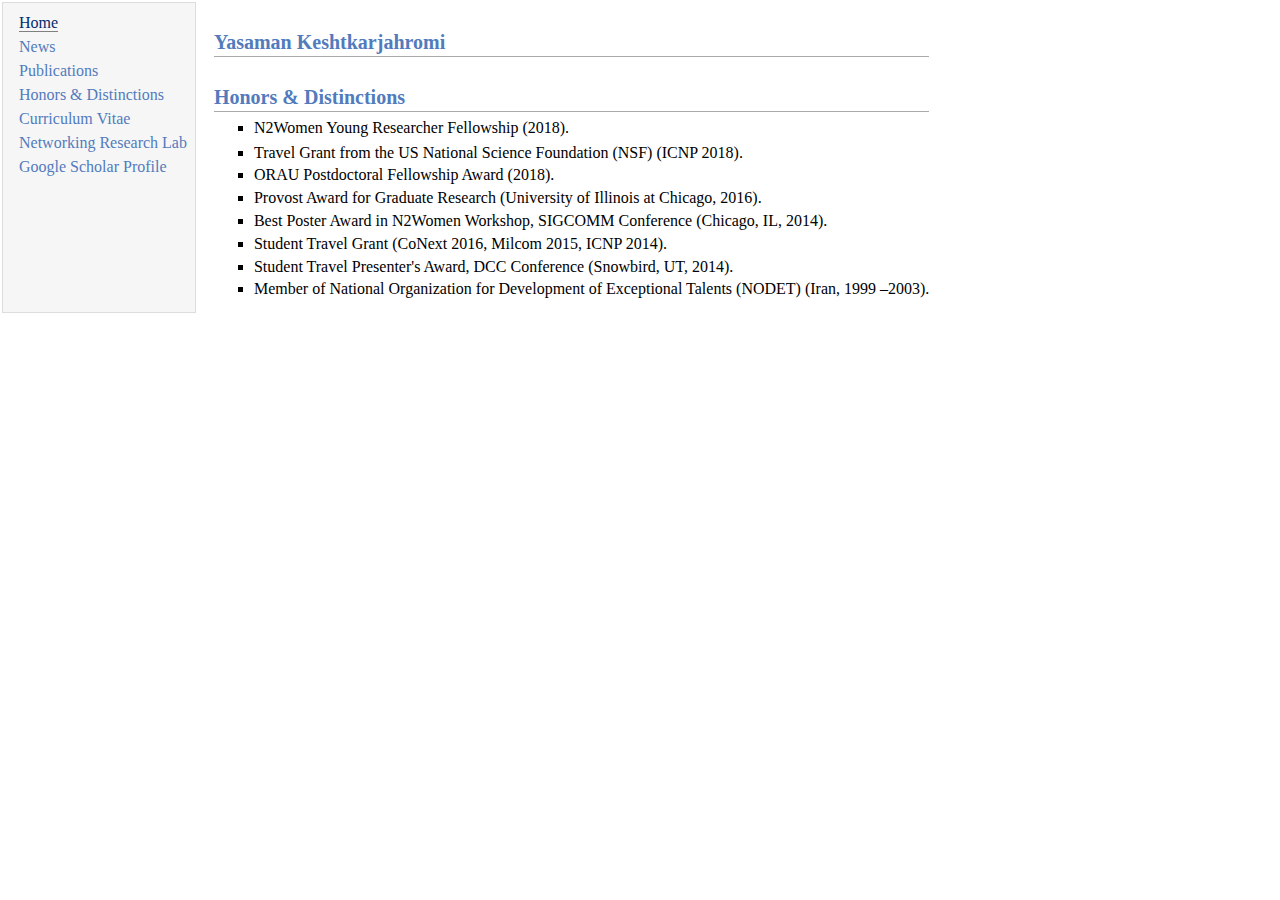
==== honors.html @ 984e8ebf "commit" ====
<!DOCTYPE html PUBLIC "-//W3C//DTD XHTML 1.1//EN" "http://www.w3.org/TR/xhtml11/DTD/xhtml11.dtd">
<!-- saved from url=(0045)http://hulya.people.uic.edu/publications.html -->
<html xmlns="http://www.w3.org/1999/xhtml" xml:lang="en"><head><meta http-equiv="Content-Type" content="text/html; charset=UTF-8">
<meta name="generator" content="jemdoc, see http://jemdoc.jaboc.net/">

<link rel="stylesheet" href="./Yasaman_Keshtkarjahromi_files/jemdoc.css" type="text/css">
<title></title>
</head>
<body>
<table summary="Table for page layout." id="tlayout">
<tbody><tr valign="top">
<td id="layout-menu">
<div class="menu-item"><a href="http://ykesht2.people.uic.edu/index.html" class="current">Home</a></div>
<div class="menu-item"><a href="http://ykesht2.people.uic.edu/news.html">News</a></div>
<div class="menu-item"><a href="http://ykesht2.people.uic.edu/publications.html">Publications</a></div>
<div class="menu-item"><a href="http://ykesht2.people.uic.edu/honors.html">Honors&nbsp;&&nbsp;Distinctions</a></div>
<div class="menu-item"><a href="http://ykesht2.people.uic.edu/Yasaman_Keshtkarjahromi_cv.pdf">Curriculum&nbsp;Vitae</a></div>
<div class="menu-item"><a href="http://nrl.ece.uic.edu/">Networking Research Lab</a></div>
<div class="menu-item"><a href="https://scholar.google.com/citations?hl=en&user=ksKMvX4AAAAJ">Google&nbsp;Scholar&nbsp;Profile</a></div>

<!--div class="menu-item"><a href="http://scholar.google.com/citations?user=SVndNZIAAAAJ&hl=en">Google&nbsp;Scholar</a></div-->
</td>
<td id="layout-content">
<p>
</p>
<h2>Yasaman Keshtkarjahromi
</h2>
<p>
</p>
<h2>Honors & Distinctions</h2>
<ul>

<li><p>N2Women Young Researcher Fellowship (2018).
<li type=square>Travel Grant from the US National Science Foundation (NSF) (ICNP 2018).</p>
<li type=square>ORAU Postdoctoral Fellowship Award (2018).</p>
<li type=square>Provost Award for Graduate Research (University of Illinois at Chicago, 2016).</p>
<li type=square>Best Poster Award in N2Women Workshop, SIGCOMM Conference (Chicago, IL, 2014).</p>
<li type=square>Student Travel Grant (CoNext 2016, Milcom 2015, ICNP 2014).</p>
<li type=square>Student Travel Presenter's Award, DCC Conference (Snowbird, UT, 2014).</p>
<li type=square>Member of National Organization for Development of Exceptional Talents (NODET) (Iran, 1999 –2003).</p>
</ul>


<!--div id="footer">
<div id="footer-text">
Page generated 2014-08-24 12:33:21 Central Daylight Time, by <a href="http://jemdoc.jaboc.net/">jemdoc</a>.
</div>
</div-->
</td>
</tr>
</tbody></table>


</body></html>
---- Yasaman_Keshtkarjahromi_files/jemdoc.css ----
/* Default css file for jemdoc. */

table#tlayout {
    border: none;
    border-collapse: separate;
    background: white;
}

body {
	background: white;
	font-family: Georgia, serif;
	padding-bottom: 8px;
	margin: 0;
	
}

#layout-menu {
	background: #f6f6f6;
	border: 1px solid #dddddd;
	padding-top: 0.5em;
	padding-left: 8px;
	padding-right: 8px;
	font-size: 1.0em;
	width: auto;
	white-space: nowrap;
    text-align: left;
    vertical-align: top;
}

#layout-menu td {
	background: #f4f4f4;
    vertical-align: top;
}

#layout-content {
	padding-top: 0.0em;
	padding-left: 1.0em;
	padding-right: 1.0em;
    border: none;
    background: white;
    text-align: left;
    vertical-align: top;
}

#layout-menu a {
	line-height: 1.5em;
	margin-left: 0.5em;
}

tt {
    background: #ffffdd;
}

pre, tt {
	font-size: 90%;
	font-family: monaco, monospace;
}

a, a > tt {
	color: #224b8d;
	text-decoration: none;
}

a:hover {
	border-bottom: 1px gray dotted;
}

#layout-menu a.current:link, #layout-menu a.current:visited {
	color: #022b6d;
	border-bottom: 1px gray solid;
}
#layout-menu a:link, #layout-menu a:visited, #layout-menu a:hover {
	color: #527bbd;
	text-decoration: none;
}
#layout-menu a:hover {
	text-decoration: none;
}

div.menu-category {
	border-bottom: 1px solid gray;
	margin-top: 0.8em;
	padding-top: 0.2em;
	padding-bottom: 0.1em;
	font-weight: bold;
}

div.menu-item {
	padding-left: 16px;
	text-indent: -16px;
}

div#toptitle {
	padding-bottom: 0.2em;
	margin-bottom: 1.5em;
	border-bottom: 3px double gray;
}

/* Reduce space if we begin the page with a title. */
div#toptitle + h2, div#toptitle + h3 {
	margin-top: -0.7em;
}

div#subtitle {
	margin-top: 0.0em;
	margin-bottom: 0.0em;
	padding-top: 0em;
	padding-bottom: 0.1em;
}

em {
	font-style: italic;
}

strong {
	font-weight: bold;
}


h1, h2, h3 {
	color: #527bbd;
	margin-top: 0.7em;
	margin-bottom: 0.3em;
	padding-bottom: 0.2em;
	line-height: 1.0;
	padding-top: 0.5em;
	border-bottom: 1px solid #aaaaaa;
}

h1 {
	font-size: 165%;
}

h2 {
	padding-top: 0.8em;
	font-size: 125%;
}

h2 + h3 {
    padding-top: 0.2em;
}

h3 {
	font-size: 110%;
	border-bottom: none;
}

p {
	margin-top: 0.0em;
	margin-bottom: 0.8em;
	padding: 0;
	line-height: 1.3;
}

pre {
	padding: 0;
	margin: 0;
}

div#footer {
	font-size: small;
	border-top: 1px solid #c0c0c0;
	padding-top: 0.1em;
	margin-top: 4.0em;
	color: #c0c0c0;
}

div#footer a {
	color: #80a0b0;
}

div#footer-text {
	float: left;
	padding-bottom: 8px;
}

ul, ol, dl {
	margin-top: 0.2em;
	padding-top: 0;
	margin-bottom: 0.8em;
}

dt {
	margin-top: 0.5em;
	margin-bottom: 0;
}

dl {
	margin-left: 20px;
}

dd {
	color: #222222;
}

dd > *:first-child {
	margin-top: 0;
}

ul {
	list-style-position: outside;
	list-style-type: square;
}

p + ul, p + ol {
	margin-top: -0.5em;
}

li ul, li ol {
	margin-top: -0.3em;
}

ol {
	list-style-position: outside;
	list-style-type: decimal;
}

li p, dd p {
	margin-bottom: 0.3em;
}


ol ol {
	list-style-type: lower-alpha;
}

ol ol ol {
	list-style-type: lower-roman;
}

p + div.codeblock {
	margin-top: -0.6em;
}

div.codeblock, div.infoblock {
	margin-right: 0%;
	margin-top: 1.2em;
	margin-bottom: 1.3em;
}

div.blocktitle {
	font-weight: bold;
	color: #cd7b62;
	margin-top: 1.2em;
	margin-bottom: 0.1em;
}

div.blockcontent {
	border: 1px solid silver;
	padding: 0.3em 0.5em;
}

div.infoblock > div.blockcontent {
	background: #ffffee;
}

div.blockcontent p + ul, div.blockcontent p + ol {
	margin-top: 0.4em;
}

div.infoblock p {
	margin-bottom: 0em;
}

div.infoblock li p, div.infoblock dd p {
	margin-bottom: 0.5em;
}

div.infoblock p + p {
	margin-top: 0.8em;
}

div.codeblock > div.blockcontent {
	background: #f6f6f6;
}

span.pycommand {
	color: #000070;
}

span.statement {
	color: #008800;
}
span.builtin {
	color: #000088;
}
span.special {
	color: #990000;
}
span.operator {
	color: #880000;
}
span.error {
	color: #aa0000;
}
span.comment, span.comment > *, span.string, span.string > * {
	color: #606060;
}

@media print {
	#layout-menu { display: none; }
}

#fwtitle {
	margin: 2px;
}

#fwtitle #toptitle {
	padding-left: 0.5em;
	margin-bottom: 0.5em;
}

#layout-content h1:first-child, #layout-content h2:first-child, #layout-content h3:first-child {
	margin-top: -0.7em;
}

div#toptitle h1, #layout-content div#toptitle h1 {
	margin-bottom: 0.0em;
	padding-bottom: 0.1em;
	padding-top: 0;
	margin-top: 0.5em;
	border-bottom: none;
}

img.eq {
	padding: 0;
	padding-left: 0.1em;
	padding-right: 0.1em;
	margin: 0;
}

img.eqwl {
	padding-left: 2em;
	padding-top: 0.6em;
	padding-bottom: 0.2em;
	margin: 0;
}

table {
    border: 2px solid black;
    border-collapse: collapse;
}

td {
    padding: 2px;
    padding-left: 0.5em;
    padding-right: 0.5em;
    text-align: center;
    border: 1px solid gray;
}

table + table {
    margin-top: 1em;
}

tr.heading {
    font-weight: bold;
    border-bottom: 2px solid black;
}

img {
    border: none;
}

table.imgtable, table.imgtable td {
    border: none;
    text-align: left;
}
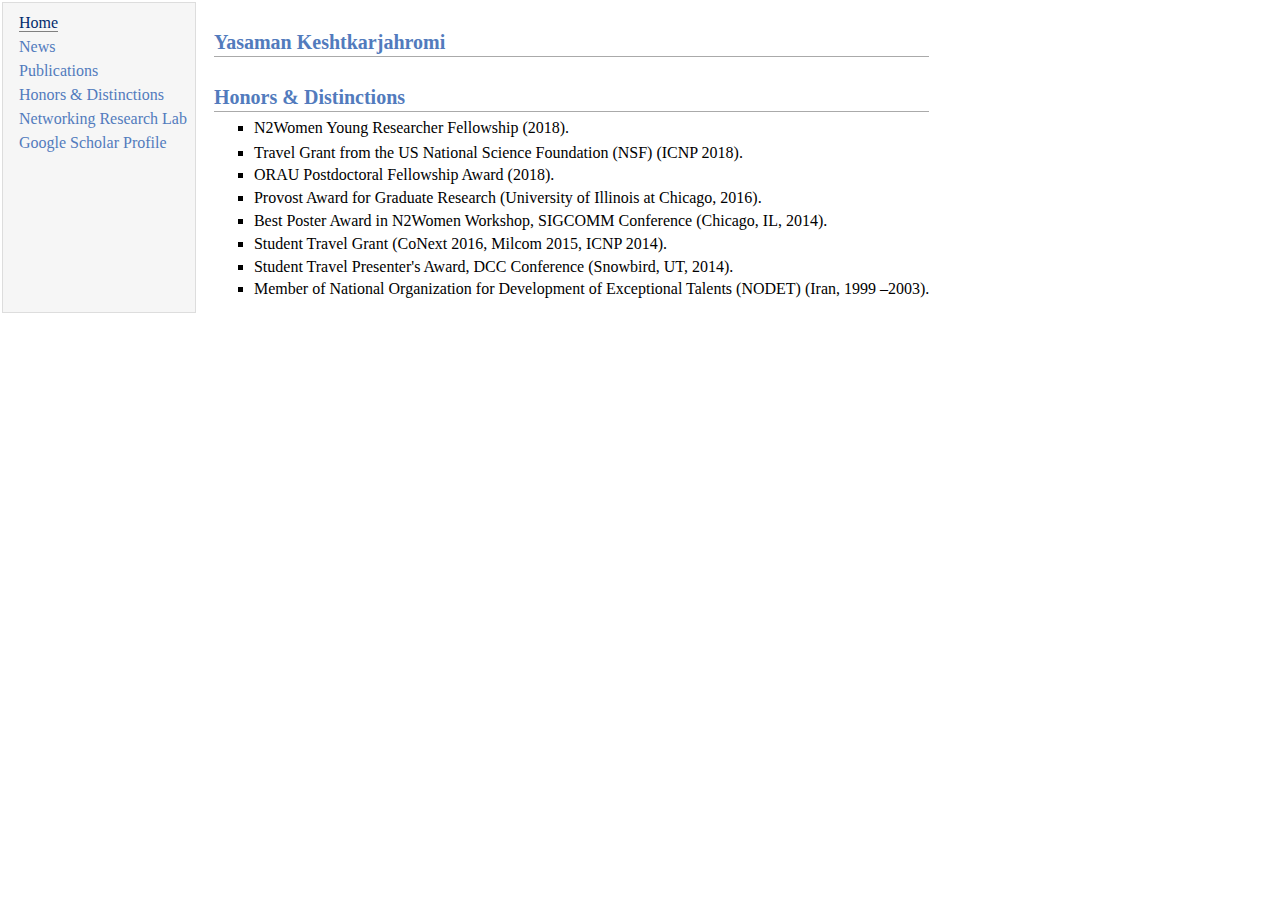
==== commit 865cb1e5: "Update honors.html" ====
--- a/honors.html
+++ b/honors.html
@@ -10,11 +10,11 @@
 <table summary="Table for page layout." id="tlayout">
 <tbody><tr valign="top">
 <td id="layout-menu">
-<div class="menu-item"><a href="http://ykesht2.people.uic.edu/index.html" class="current">Home</a></div>
-<div class="menu-item"><a href="http://ykesht2.people.uic.edu/news.html">News</a></div>
-<div class="menu-item"><a href="http://ykesht2.people.uic.edu/publications.html">Publications</a></div>
-<div class="menu-item"><a href="http://ykesht2.people.uic.edu/honors.html">Honors&nbsp;&&nbsp;Distinctions</a></div>
-<div class="menu-item"><a href="http://ykesht2.people.uic.edu/Yasaman_Keshtkarjahromi_cv.pdf">Curriculum&nbsp;Vitae</a></div>
+<div class="menu-item"><a href="http://https://yasaman-keshtkarjahromi.github.io/Yasaman-Keshtkarjahromi/index.html" class="current">Home</a></div>
+<div class="menu-item"><a href="https://yasaman-keshtkarjahromi.github.io/Yasaman-Keshtkarjahromi/news.html">News</a></div>
+<div class="menu-item"><a href="https://yasaman-keshtkarjahromi.github.io/Yasaman-Keshtkarjahromi/publications.html">Publications</a></div>
+<div class="menu-item"><a href="https://yasaman-keshtkarjahromi.github.io/Yasaman-Keshtkarjahromi/honors.html">Honors&nbsp;&&nbsp;Distinctions</a></div>
+<!--<div class="menu-item"><a href="http://ykesht2.people.uic.edu/Yasaman_Keshtkarjahromi_cv.pdf">Curriculum&nbsp;Vitae</a></div>-->
 <div class="menu-item"><a href="http://nrl.ece.uic.edu/">Networking Research Lab</a></div>
 <div class="menu-item"><a href="https://scholar.google.com/citations?hl=en&user=ksKMvX4AAAAJ">Google&nbsp;Scholar&nbsp;Profile</a></div>
 
@@ -51,4 +51,4 @@
 </tbody></table>
 
 
-</body></html>+</body></html>
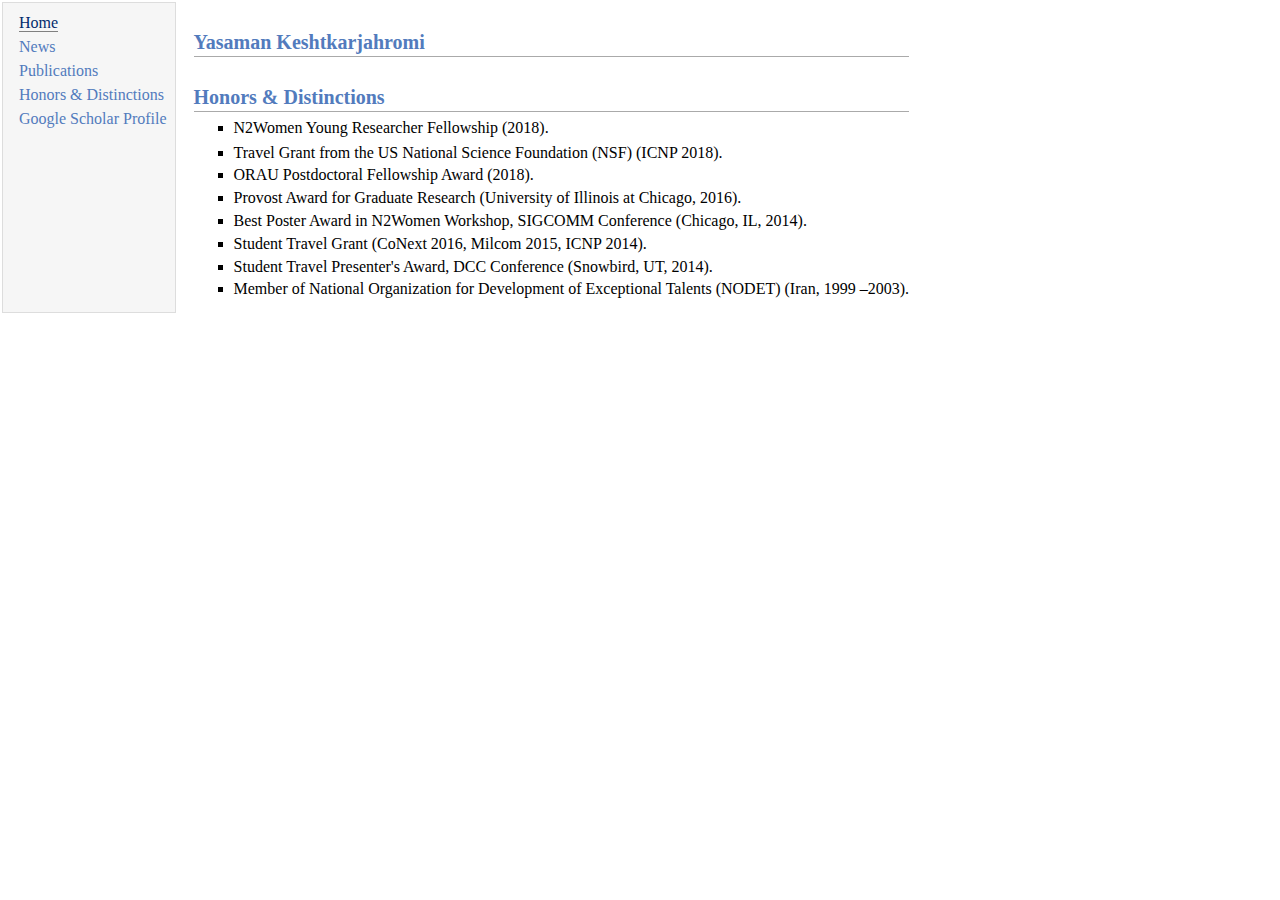
==== commit 4ecc258d: "Update honors.html" ====
--- a/honors.html
+++ b/honors.html
@@ -14,8 +14,8 @@
 <div class="menu-item"><a href="https://yasaman-keshtkarjahromi.github.io/Yasaman-Keshtkarjahromi/news.html">News</a></div>
 <div class="menu-item"><a href="https://yasaman-keshtkarjahromi.github.io/Yasaman-Keshtkarjahromi/publications.html">Publications</a></div>
 <div class="menu-item"><a href="https://yasaman-keshtkarjahromi.github.io/Yasaman-Keshtkarjahromi/honors.html">Honors&nbsp;&&nbsp;Distinctions</a></div>
-<!--<div class="menu-item"><a href="http://ykesht2.people.uic.edu/Yasaman_Keshtkarjahromi_cv.pdf">Curriculum&nbsp;Vitae</a></div>-->
-<div class="menu-item"><a href="http://nrl.ece.uic.edu/">Networking Research Lab</a></div>
+<!--<div class="menu-item"><a href="http://ykesht2.people.uic.edu/Yasaman_Keshtkarjahromi_cv.pdf">Curriculum&nbsp;Vitae</a></div>
+<div class="menu-item"><a href="http://nrl.ece.uic.edu/">Networking Research Lab</a></div>-->
 <div class="menu-item"><a href="https://scholar.google.com/citations?hl=en&user=ksKMvX4AAAAJ">Google&nbsp;Scholar&nbsp;Profile</a></div>
 
 <!--div class="menu-item"><a href="http://scholar.google.com/citations?user=SVndNZIAAAAJ&hl=en">Google&nbsp;Scholar</a></div-->
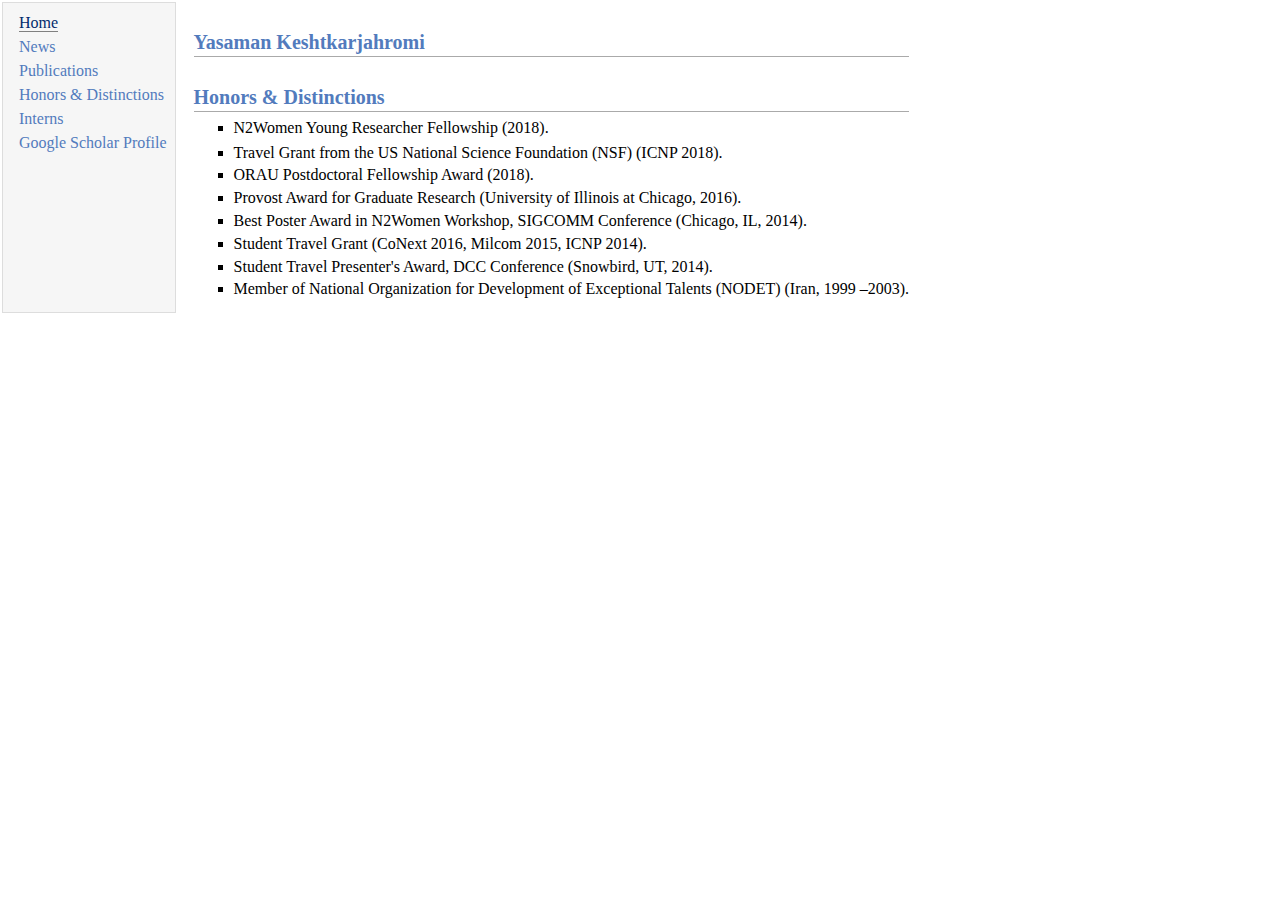
==== commit 24f843cf: "Update honors.html" ====
--- a/honors.html
+++ b/honors.html
@@ -10,12 +10,13 @@
 <table summary="Table for page layout." id="tlayout">
 <tbody><tr valign="top">
 <td id="layout-menu">
-<div class="menu-item"><a href="http://https://yasaman-keshtkarjahromi.github.io/Yasaman-Keshtkarjahromi/index.html" class="current">Home</a></div>
+<div class="menu-item"><a href="https://yasaman-keshtkarjahromi.github.io/Yasaman-Keshtkarjahromi/" class="current">Home</a></div>
 <div class="menu-item"><a href="https://yasaman-keshtkarjahromi.github.io/Yasaman-Keshtkarjahromi/news.html">News</a></div>
 <div class="menu-item"><a href="https://yasaman-keshtkarjahromi.github.io/Yasaman-Keshtkarjahromi/publications.html">Publications</a></div>
 <div class="menu-item"><a href="https://yasaman-keshtkarjahromi.github.io/Yasaman-Keshtkarjahromi/honors.html">Honors&nbsp;&&nbsp;Distinctions</a></div>
 <!--<div class="menu-item"><a href="http://ykesht2.people.uic.edu/Yasaman_Keshtkarjahromi_cv.pdf">Curriculum&nbsp;Vitae</a></div>
 <div class="menu-item"><a href="http://nrl.ece.uic.edu/">Networking Research Lab</a></div>-->
+<div class="menu-item"><a href="https://yasaman-keshtkarjahromi.github.io/Yasaman-Keshtkarjahromi/Interns.html">Interns</a></div>
 <div class="menu-item"><a href="https://scholar.google.com/citations?hl=en&user=ksKMvX4AAAAJ">Google&nbsp;Scholar&nbsp;Profile</a></div>
 
 <!--div class="menu-item"><a href="http://scholar.google.com/citations?user=SVndNZIAAAAJ&hl=en">Google&nbsp;Scholar</a></div-->
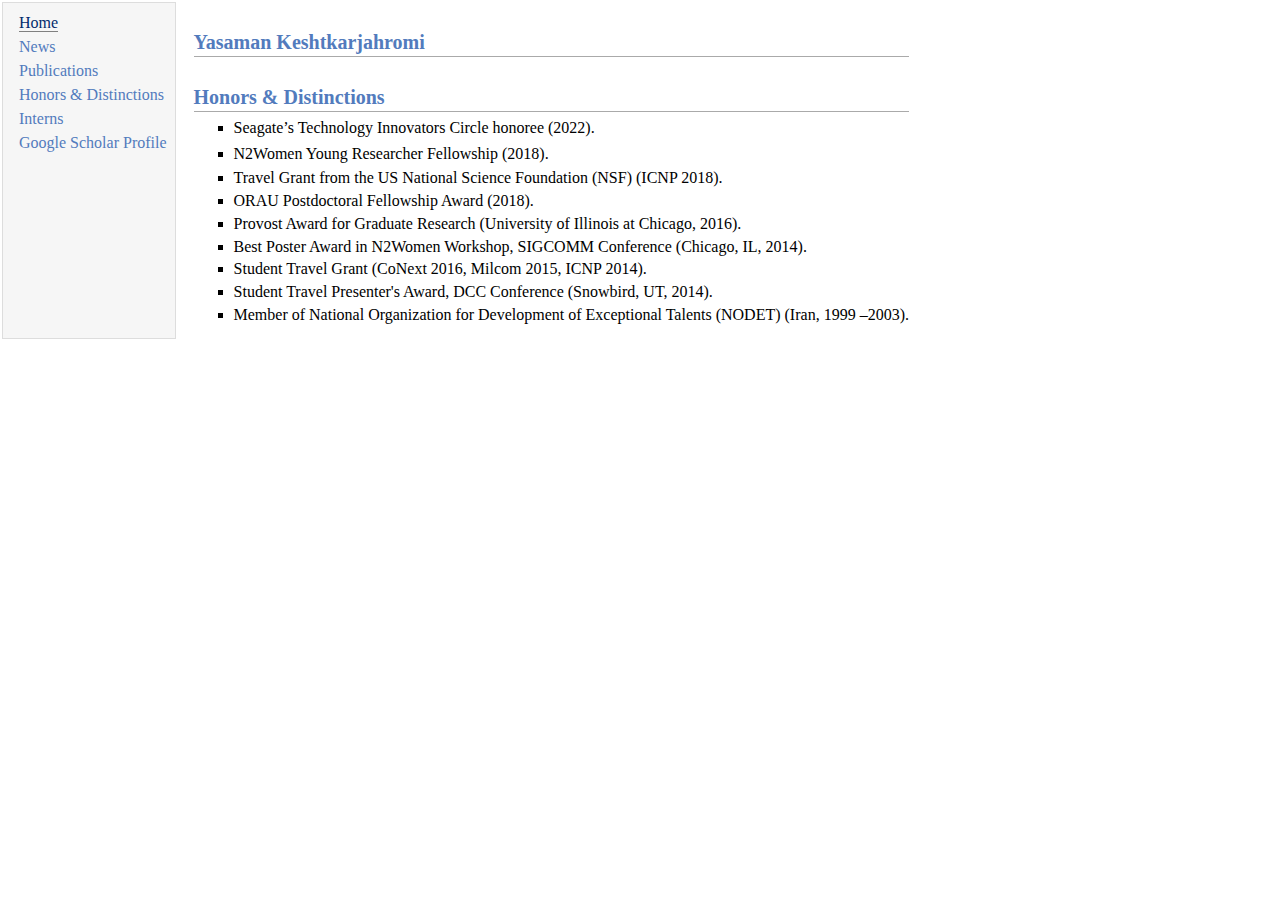
==== commit 9eb559ce: "Update honors.html" ====
--- a/honors.html
+++ b/honors.html
@@ -31,6 +31,7 @@
 <h2>Honors & Distinctions</h2>
 <ul>
 
+ <li><p>Seagate’s Technology Innovators Circle honoree (2022).
 <li><p>N2Women Young Researcher Fellowship (2018).
 <li type=square>Travel Grant from the US National Science Foundation (NSF) (ICNP 2018).</p>
 <li type=square>ORAU Postdoctoral Fellowship Award (2018).</p>
